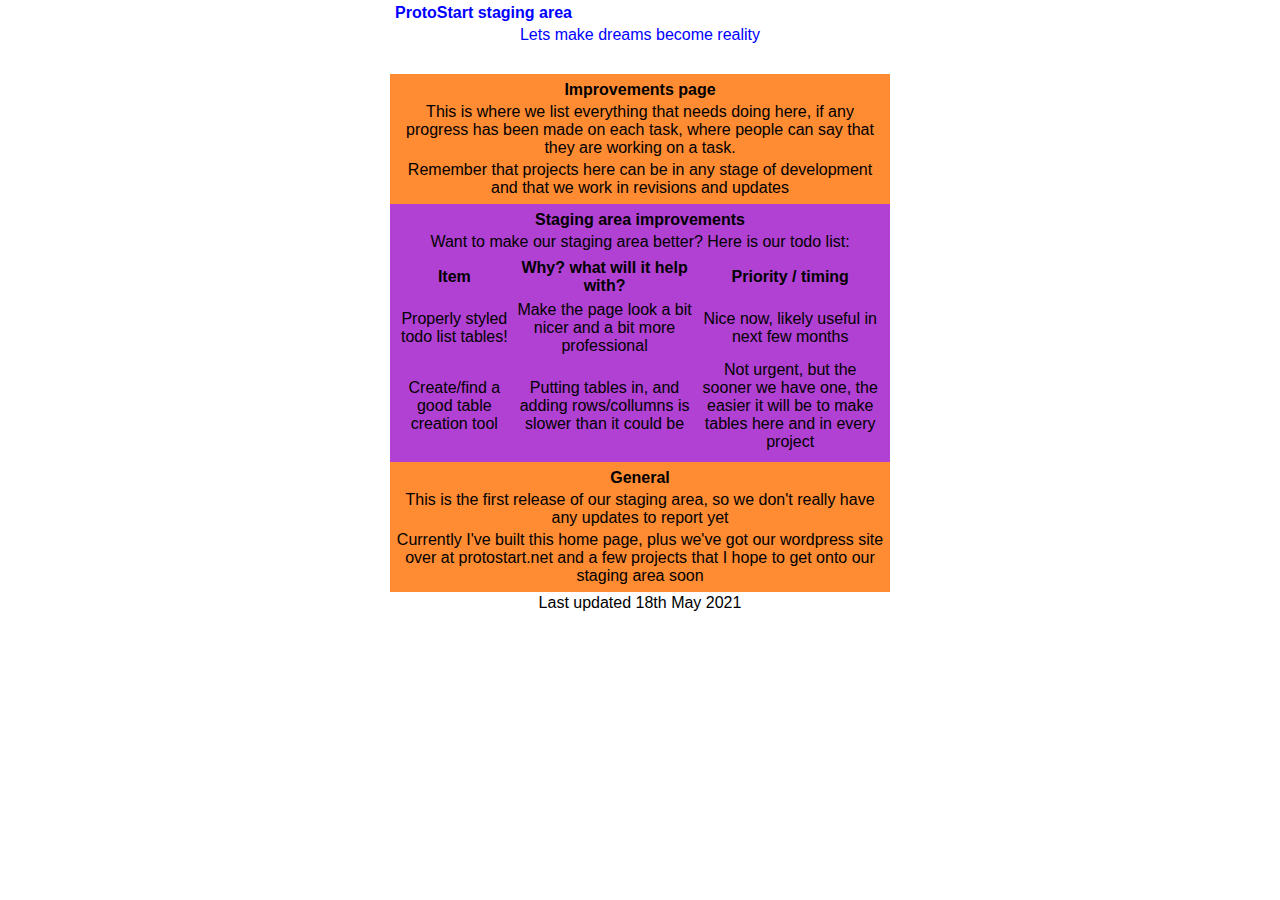
==== improvements.html @ f2332d77 "Better release for staging" ====
<!DOCTYPE html>
<html>
    <head>
        <meta charset="utf-8">
        <title>Improve ProtoStart</title>
		<link rel="stylesheet" href="mainStyles.css"> </link>
		<!-- Favicon! - Favourites Icon - appears in the tab next to the title in many browsers, and in favourites menus-->
		<link rel="icon" href="Icons/icon.png" type="image/x-icon"></link>
		<!-- open source vanilla JS cookie acceptance popup (a cookie popup of some kind is required by EU law if there are any cookies)-->
		<link rel="stylesheet" href="purecookie.css"/>
		<script src="purecookie.js"></script>
    </head>
    <body>
		<div class="header">
			<!-- div for positioning the menu-->
			<div id="menuTopLayer">
				<!--<img id="mainMenuIcon" src="Icons/BurgerMenuGreenRounded.png" alt="Icon" width="32" height="32"/>-->
			</div>
			<h1>ProtoStart staging area</h1>
			<p>Lets make dreams become reality</p>
			
			<!--<img id="protoStartIcon" src="Icons/icon.png" alt="Icon" width="32" height="32"> in a later update, this can be shown, but needs css to place it on the left, and also to have some usage-->
		</div>
		
		<!-- Main Area - down the middle -->
		<div id="mainContent">
			<div class="homepageSection OrangeOne">
				<h2>Improvements page</h2>
				<p>This is where we list everything that needs doing here, if any progress has been made on each task, where people can say that they are working on a task.</p>
				<p>Remember that projects here can be in any stage of development and that we work in revisions and updates</p>
			</div>	
			<div class="homepageSection ProtoStartPurple">
				<h2>Staging area improvements</h2>
				<p>Want to make our staging area better? Here is our todo list:</p>
				<table>
					<tr>
						<th>Item</th>
						<th>Why? what will it help with?</th>
						<th>Priority / timing</th>
					</tr>
					<tr>
						<td>Properly styled todo list tables!</td>
						<td>Make the page look a bit nicer and a bit more professional</td>
						<td>Nice now, likely useful in next few months</td>
					</tr>
					<tr>
						<td>Create/find a good table creation tool</td>
						<td>Putting tables in, and adding rows/collumns is slower than it could be</td>
						<td>Not urgent, but the sooner we have one, the easier it will be to make tables here and in every project</td>
					</tr>
					<!-- Copy the row where you want it - always leave a commented row like this here for convenience next time!
					<tr>
						<td>item here</td>
						<td>why? here</td>
						<td>Priority here</td>
					</tr>
					-->
				</table>
				
			</div>
			<div id="latestAtAGlance" class="homepageSection OrangeOne">
				<h2>General</h2>
				<p>This is the first release of our staging area, so we don't really have any updates to report yet</p>
				<p>Currently I've built this home page, plus we've got our wordpress site over at protostart.net and a few projects that I hope to get onto our staging area soon</p>
			</div>
			<div id="cookiePopupContainer"></div>
			<div id="lastUpdated">Last updated 18th May 2021</div>
		</div>
	</body>
</html>
---- mainStyles.css ----
html{
	margin: 0px;
	padding:0px;
}


body{
    text-align: center;
    width: 100%;
	padding-top: 0.2px;
	padding-right: 0px;
	padding-bottom: 0px;
	padding-left: 0px;
	margin: 0px;
	background-color: #FFFFFF;
}
body *{
    margin: 0px;
	padding-top: 2px;
	padding-bottom: 2px;
    font-size: 12pt;
	font-family: Arial, Helvetica, sans-serif;
}

#menuIcon{
	position: fixed;
	left:5%;
	top: 5px;
}

#categoriesOuter{
	padding-left: 4px;
	padding-right: 4px;
}

.header{
    color: blue;
	background-color: white;
	position: fixed;
	display: block;
	width: 100%;
	margin-top:0px;
}

.header h1{
	text-align: left;
	margin-left: 5px;
	
}

#MenuTitle{
	font-size: 22px;
	padding-top: 4px;
	padding-bottom: 2px;
}

#priceAndAdd *{
	display: inline;
}

button{
    margin: 4px;
	
}

 .choices{
	 padding-top: 4px;
	 padding-bottom: 4px;
 }
 


input{
	box-sizing: border-box; /*Specifies how the visible height and width should be calculated with regard to padding - weirdly the default for inputs is different to most other UI. I could do this with a sweeping reset, but I'd rather just alter elements that I find unintuitive as and when I come across them*/
	
}

/* Text adjustment classes*/
.biggerText{
	font-size: 105%;
}


/*Different sections should have slightly different colours so that theres an extra visual clue that they are different sections*/
/*

/*Main pallete*/

.OrangeOne{
	background-color: #ff8b33; /*Matches colour of title bar on r/ProtoStart*/
}

.OrangeTwo{
	background-color: #ffae70; /*Matches colour of the about community header bar on r/ProtoStart*/
}

.ProtoStartPurple{
	background-color: #b041d2; /*Matches the post button colour on r/ProtoStart*/
}

.homepageSection{
	padding-left:   4px;
	padding-right:  4px;
	padding-top:    5px;
	padding-bottom: 5px;
}

.homepageButton{
	height: 60px;
    max-height: 60px;
    margin: 1px 2px 1px 2px;
    vertical-align: middle;
    border-radius: 5px;
}

.container{
    width: 98%;
	padding-left: 1%;
	padding-right: 1%;
	/*revert back when ruled out
	width: 99%;
	padding-left: 4px;
	padding-right: 0px;*/
	min-width: 110px;
    align-items: top;
    
    height: 64px;/*Overuled for larger screensizes to add room for scrollbar*/
	min-height: 64px; /*Overuled for larger screensizes to add room for scrollbar. This rule is mostly for resizing*/
    background-color: #b5e7a0;

	/*resize: vertical; doesn't work as well as hoped - resize handle is tiny and difficult to use*/
}

#mainContent{
	max-width: 500px;
	margin-left: auto;
	margin-right: auto;
	margin-top: 72px; /*prevents being overlapped by fixed header, even with tagline going to two lines. Media query changes this to smaller margin for screens where the header tagline is on 1 line*/
}


.xScroll{
    display: flex; /*Makes things on one line*/
	overflow-x: scroll; /*Scrollbar on the x axis*/
    overflow-y: hidden; /*No Scrollbar or overflow on the y axis*/
}
.yScroll{
	overflow-x: hidden; /*Scrollbar on the x axis*/
    overflow-y: scroll; /*No Scrollbar or overflow on the y axis*/
}

/** Scrollbar styling, in webkit browsers **/
::-webkit-scrollbar {
    -webkit-appearance: none;
}

::-webkit-scrollbar:vertical {
    width: 12px;
}

::-webkit-scrollbar:horizontal {
    height: 0px; /*Removes scrollbar - overruled by a media query when the screen width is at least a set amount*/
}

::-webkit-scrollbar-thumb {
    background-color: rgba(0, 200, 0, .2);
    border-radius: 10px;
    border: 2px solid #ffffff;
}

::-webkit-scrollbar-track {
    border-radius: 10px;  
    background-color: #ffffff; 
}


.Selected{
	border-style: inset;
	background-color: #86af49;
}


/* Main Menu*/
#menuTopLayer{
	position: fixed;
	display: block;
	width: 80%;
	margin-left: auto;
	margin-right: auto;
	text-align: left;
}

#mainMenuIcon {
	
	
	top: 0px;
	left: 0px;
}


/*Javascript is used to apply .hidden and .showing as appropriate*/
.hidden {
	display: none;
}
.showing {
	display: block;
}

/* MODAL */
.modal {
  display: none; /* Hidden by default */
  position: fixed; /* Stay in place */
  z-index: 1; /* Sit on top */
  padding: 0%; /* Make sure the only thing setting the box location is in the rule for the modal content */
  left: 0;
  top: 0;
  width: 100%; /* Full width */
  height: 100%; /* Full height */
  overflow: auto; /* Enable scroll if needed */
  background-color: rgb(0,0,0); /* Fallback color */
  background-color: rgba(0,0,0,0.4); /* Black w/ opacity */
  
}

/* Modal Content */
.modal-content {
  background-color: #fefefe;
  margin-top: 5%;
  margin-left: 8%;
  margin-right: 8%;
  margin-bottom: 0%;
  
  padding: 0px;
  border: 1px solid #888;
  width: auto;
  height: 90%;
  vertical-align: middle;
}

/* Style the iFrame*/
#myModalIFrame {
	height: 100%;
	margin: 0px;
	padding-top: 0px;
	padding-bottom: 0px;
	width: 94%; /*Allow room for scroll bar and padding, otherwise when it appears content overspills*/
	border-width: 0px; /*Hide the default border around iFrames*/
    border-style: none; /*Hide the default border around iFrames*/
}

/* The Close Button */
.close {
  margin: 3px;

  color: #aaaaaa;
  position: absolute; /*Prevents a situation at narrow widths where the close button plus the main part of the modal content becomes wider than the modal, causing the rest of the content dropping lower and spilling out of the modal*/
  right: 8%;
  font-size: 28px;
  font-weight: bold;
}

.close:hover,
.close:focus {
  color: #000;
  text-decoration: none;
  cursor: pointer;
}
/* ACCORDION*/
/* Style the buttons that are used to open and close the accordion panel */
.accordion {
  background-color: #eee;
  color: #444;
  cursor: pointer;
  padding: 18px;
  width: 96%;
  text-align: left;
  border: none;
  outline: none;
  transition: 0.4s;
}

#infoBody{
	padding: 0px;
}

/* Add a background color to the button if it is clicked on (add the .active class with JS), and when you move the mouse over it (hover) */
.active, .accordion:hover {
  background-color: #ccc;
}

/* Style the accordion panel. Note: hidden by default */
.panel {
  padding: 0 18px;
  background-color: white;
  display: none;
}

.alignLeft{
	text-align: left;
}

#cookiePopupContainer {
	position: fixed;
	bottom: 2px;
	width: 10%;
	left: 45%;
}


/*Not used but could be helpful in future
.numbersInside{
	list-style-position: inside;
}

.hideBullets{
	list-style: none;
}
*/


/****NO DEFAULT STYLES AFTER THIS COMMENT!, MEDIA QUERIES IN SIZE ORDER (Media queries are usually for overriding styles for specific sizes of screen or to account for device dependant needs, and as such we would not want default styles declared lower than MQ's where they might override a rule. Use mobile first design priniciples - main css should work for tiny screens, then use media queries to make changes for bigger screen sizes.****/

@media only screen and (min-width: 500px) {
	.header{
		width: 500px;
		right: 50%;
		margin-right: -250px;
	}
	
	
}
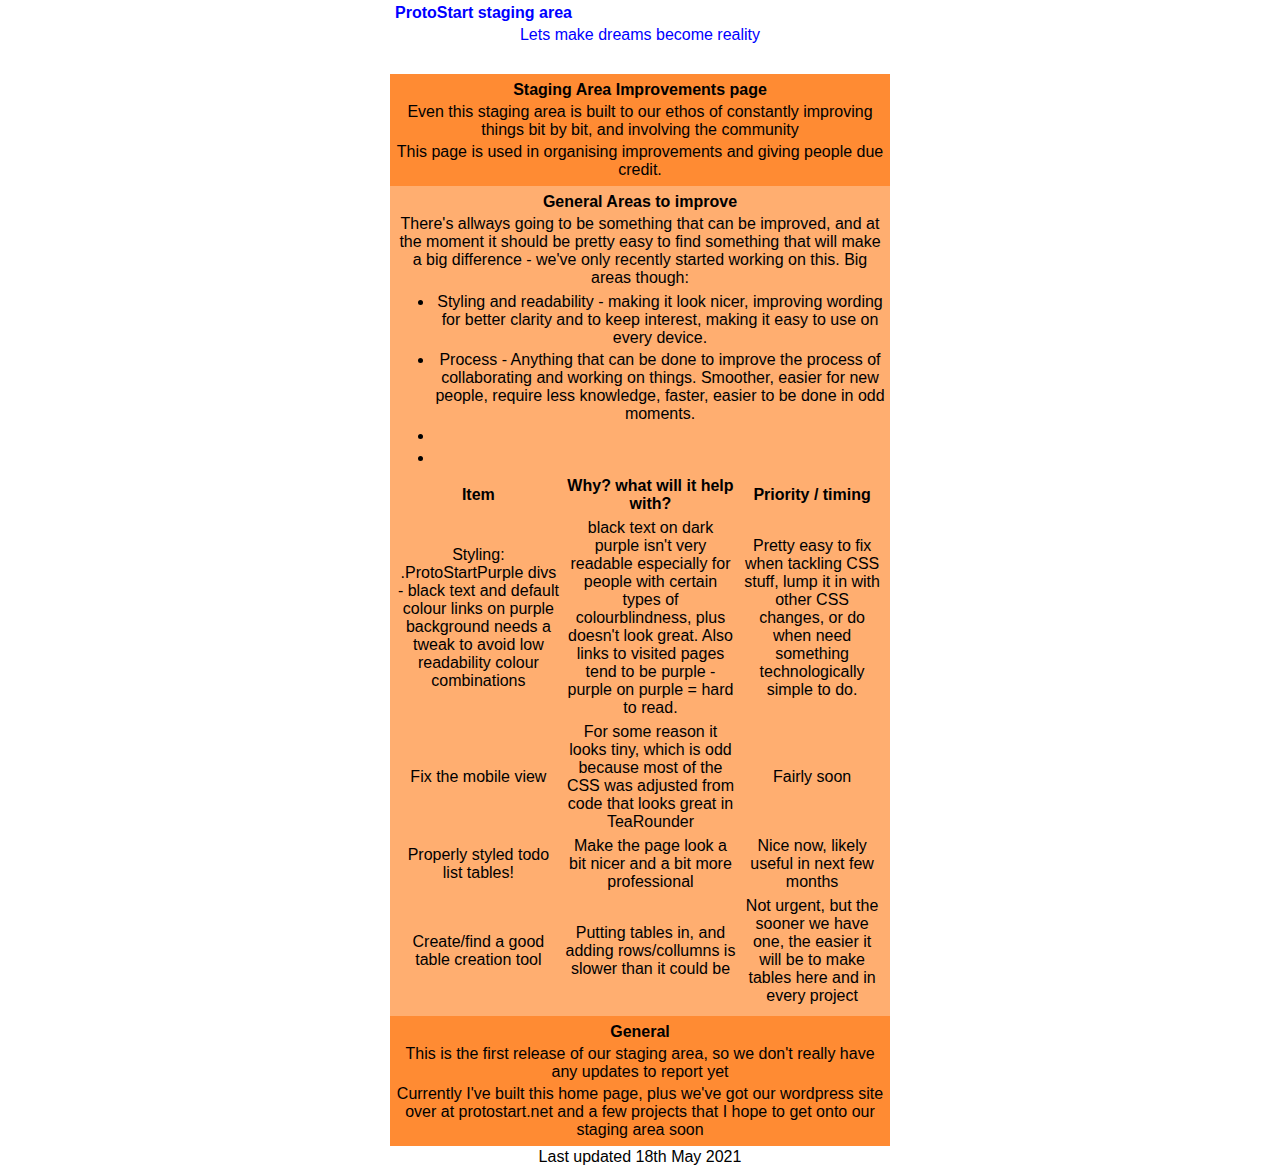
==== commit 674b6e11: "Content improvements, whitespace reduced" ====
--- a/improvements.html
+++ b/improvements.html
@@ -25,18 +25,35 @@
 		<!-- Main Area - down the middle -->
 		<div id="mainContent">
 			<div class="homepageSection OrangeOne">
-				<h2>Improvements page</h2>
-				<p>This is where we list everything that needs doing here, if any progress has been made on each task, where people can say that they are working on a task.</p>
-				<p>Remember that projects here can be in any stage of development and that we work in revisions and updates</p>
+				<h2>Staging Area Improvements page</h2>
+				<p>Even this staging area is built to our ethos of constantly improving things bit by bit, and involving the community</p>
+				<p>This page is used in organising improvements and giving people due credit.</p>
 			</div>	
-			<div class="homepageSection ProtoStartPurple">
-				<h2>Staging area improvements</h2>
-				<p>Want to make our staging area better? Here is our todo list:</p>
+			<div class="homepageSection OrangeTwo">
+				<h2>General Areas to improve</h2>
+				<p>There's allways going to be something that can be improved, and at the moment it should be pretty easy to find something that will make a big difference - we've only recently started working on this. Big areas though:</p>
+				<ul>
+					<li>Styling and readability - making it look nicer, improving wording for better clarity and to keep interest, making it easy to use on every device.</li>
+					<li>Process - Anything that can be done to improve the process of collaborating and working on things. Smoother, easier for new people, require less knowledge, faster, easier to be done in odd moments.</li>
+					<li></li>
+					<li></li>
+				</ul>
+				
 				<table>
 					<tr>
 						<th>Item</th>
 						<th>Why? what will it help with?</th>
 						<th>Priority / timing</th>
+					</tr>
+					<tr>
+						<td>Styling: .ProtoStartPurple divs - black text and default colour links on purple background needs a tweak to avoid low readability colour combinations</td>
+						<td>black text on dark purple isn't very readable especially for people with certain types of colourblindness, plus doesn't look great. Also links to visited pages tend to be purple - purple on purple = hard to read.</td>
+						<td>Pretty easy to fix when tackling CSS stuff, lump it in with other CSS changes, or do when need something technologically simple to do.</td>
+					</tr>
+					<tr>
+						<td>Fix the mobile view</td>
+						<td>For some reason it looks tiny, which is odd because most of the CSS was adjusted from code that looks great in TeaRounder</td>
+						<td>Fairly soon</td>
 					</tr>
 					<tr>
 						<td>Properly styled todo list tables!</td>
--- a/mainStyles.css
+++ b/mainStyles.css
@@ -2,7 +2,6 @@
 	margin: 0px;
 	padding:0px;
 }
-
 
 body{
     text-align: center;
@@ -67,12 +66,10 @@
 	 padding-top: 4px;
 	 padding-bottom: 4px;
  }
- 
 
 
 input{
-	box-sizing: border-box; /*Specifies how the visible height and width should be calculated with regard to padding - weirdly the default for inputs is different to most other UI. I could do this with a sweeping reset, but I'd rather just alter elements that I find unintuitive as and when I come across them*/
-	
+	box-sizing: border-box; /*Specifies how the visible height and width should be calculated with regard to padding - weirdly the default for inputs is different to most other UI. I could do this with a sweeping reset, but I'd rather just alter elements that I find unintuitive as and when I come across them*/	
 }
 
 /* Text adjustment classes*/
@@ -83,7 +80,6 @@
 
 /*Different sections should have slightly different colours so that theres an extra visual clue that they are different sections*/
 /*
-
 /*Main pallete*/
 
 .OrangeOne{
@@ -191,12 +187,9 @@
 }
 
 #mainMenuIcon {
-	
-	
 	top: 0px;
 	left: 0px;
 }
-
 
 /*Javascript is used to apply .hidden and .showing as appropriate*/
 .hidden {
@@ -218,8 +211,7 @@
   height: 100%; /* Full height */
   overflow: auto; /* Enable scroll if needed */
   background-color: rgb(0,0,0); /* Fallback color */
-  background-color: rgba(0,0,0,0.4); /* Black w/ opacity */
-  
+  background-color: rgba(0,0,0,0.4); /* Black w/ opacity */ 
 }
 
 /* Modal Content */
@@ -251,7 +243,6 @@
 /* The Close Button */
 .close {
   margin: 3px;
-
   color: #aaaaaa;
   position: absolute; /*Prevents a situation at narrow widths where the close button plus the main part of the modal content becomes wider than the modal, causing the rest of the content dropping lower and spilling out of the modal*/
   right: 8%;
@@ -265,6 +256,7 @@
   text-decoration: none;
   cursor: pointer;
 }
+
 /* ACCORDION*/
 /* Style the buttons that are used to open and close the accordion panel */
 .accordion {
@@ -326,6 +318,5 @@
 		right: 50%;
 		margin-right: -250px;
 	}
-	
-	
-}
+		
+}
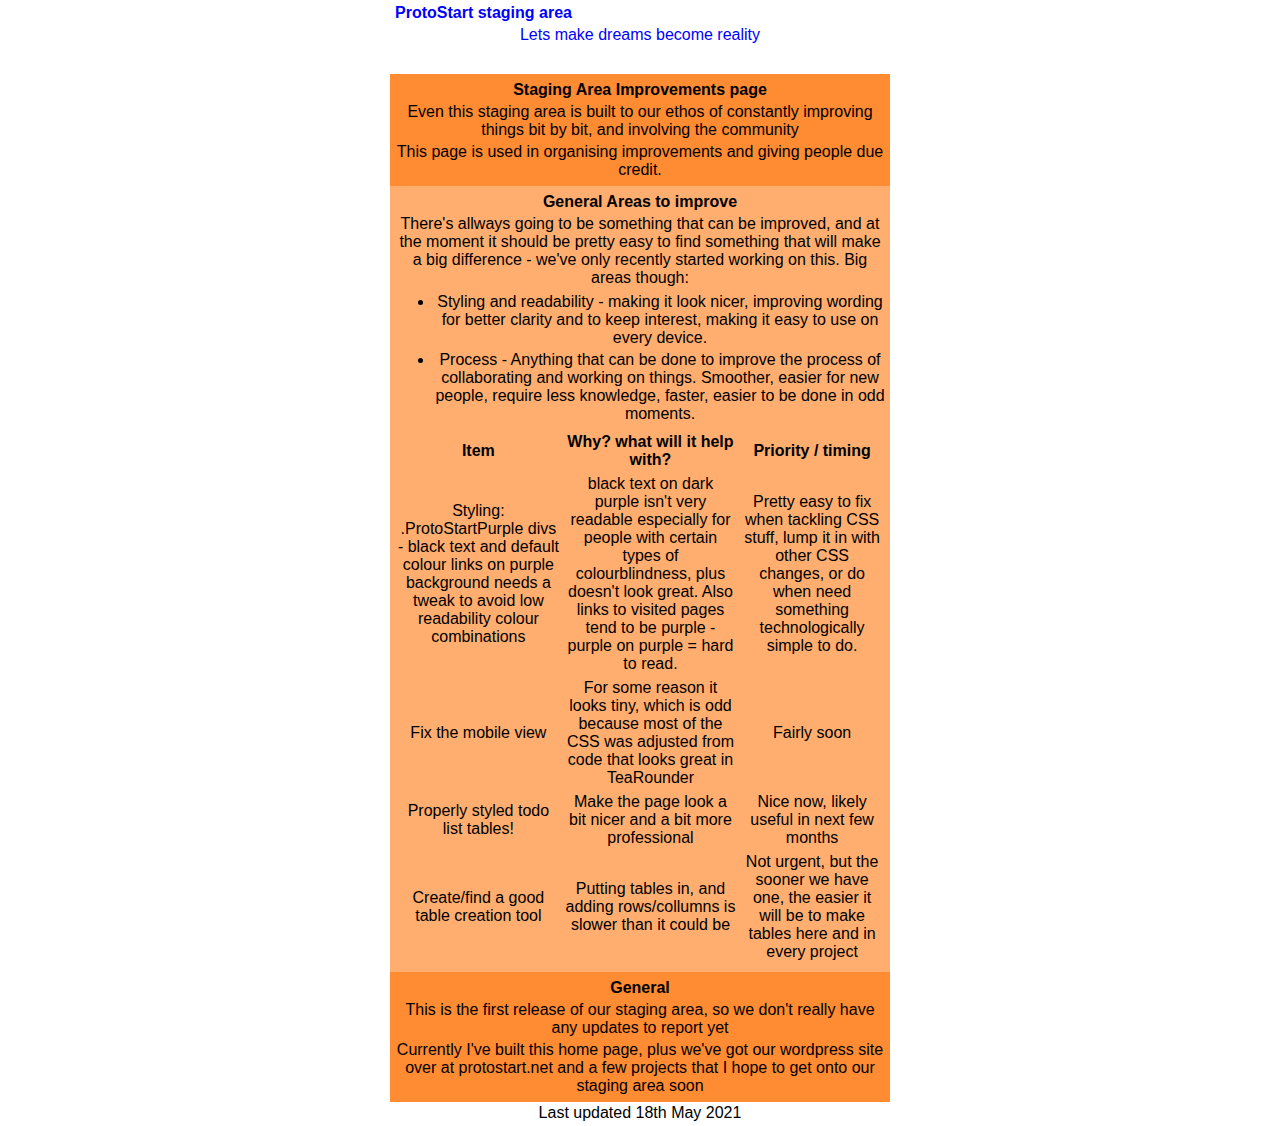
==== commit e316d100: "D'oh left in empty list items" ====
--- a/improvements.html
+++ b/improvements.html
@@ -35,8 +35,10 @@
 				<ul>
 					<li>Styling and readability - making it look nicer, improving wording for better clarity and to keep interest, making it easy to use on every device.</li>
 					<li>Process - Anything that can be done to improve the process of collaborating and working on things. Smoother, easier for new people, require less knowledge, faster, easier to be done in odd moments.</li>
+					<!--
 					<li></li>
 					<li></li>
+					-->
 				</ul>
 				
 				<table>
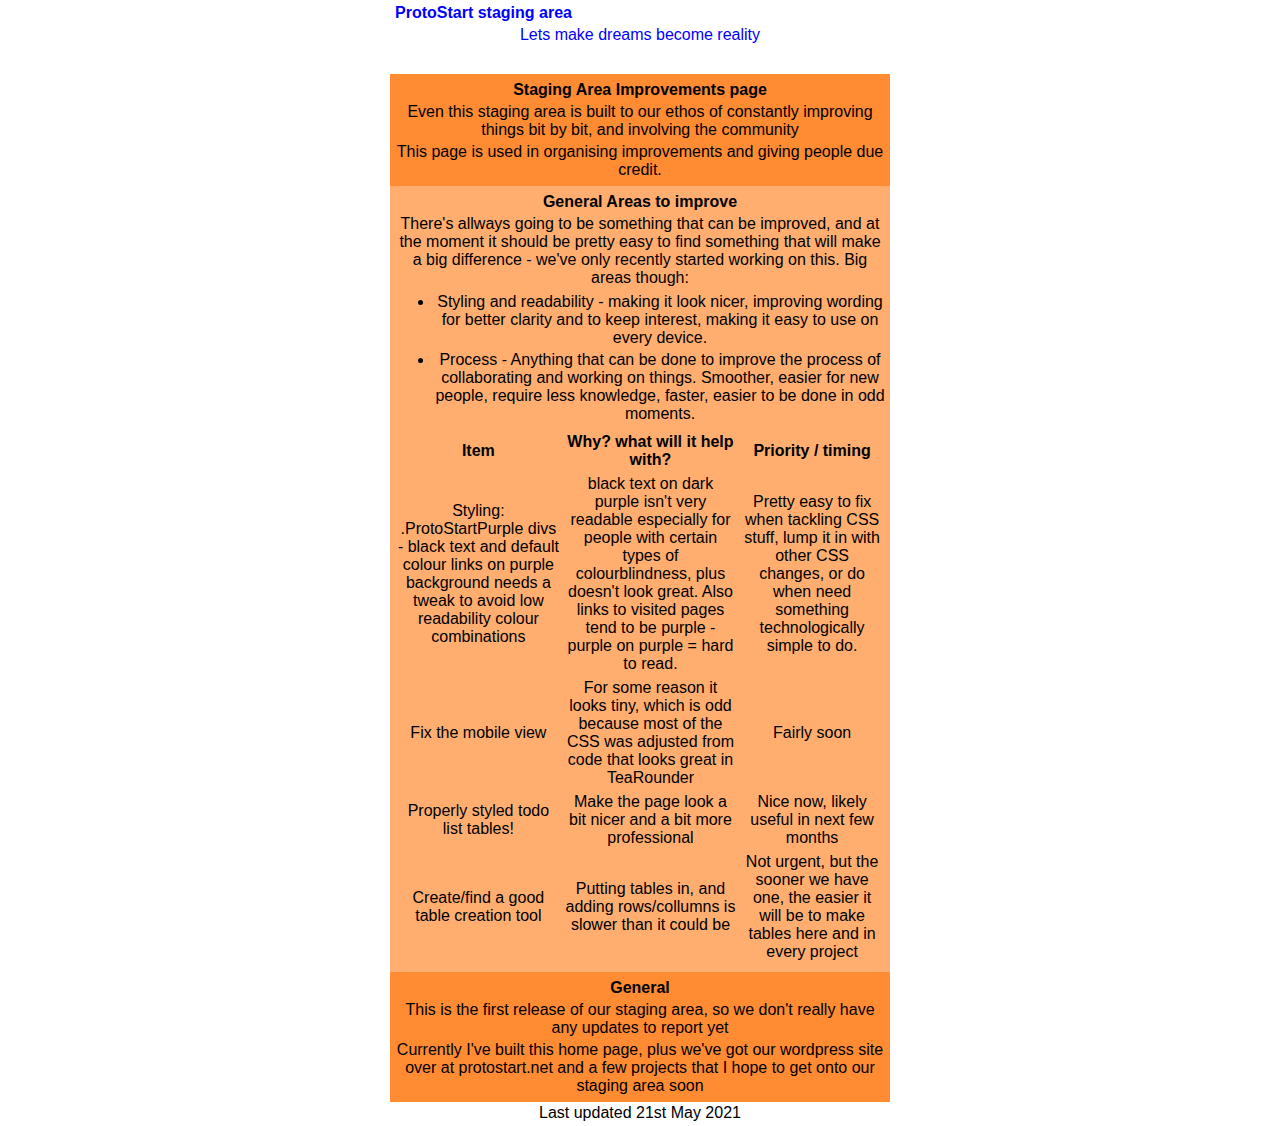
==== commit a05fb749: "Forgot to update date on improvements page" ====
--- a/improvements.html
+++ b/improvements.html
@@ -83,7 +83,7 @@
 				<p>Currently I've built this home page, plus we've got our wordpress site over at protostart.net and a few projects that I hope to get onto our staging area soon</p>
 			</div>
 			<div id="cookiePopupContainer"></div>
-			<div id="lastUpdated">Last updated 18th May 2021</div>
+			<div id="lastUpdated">Last updated 21st May 2021</div>
 		</div>
 	</body>
 </html>